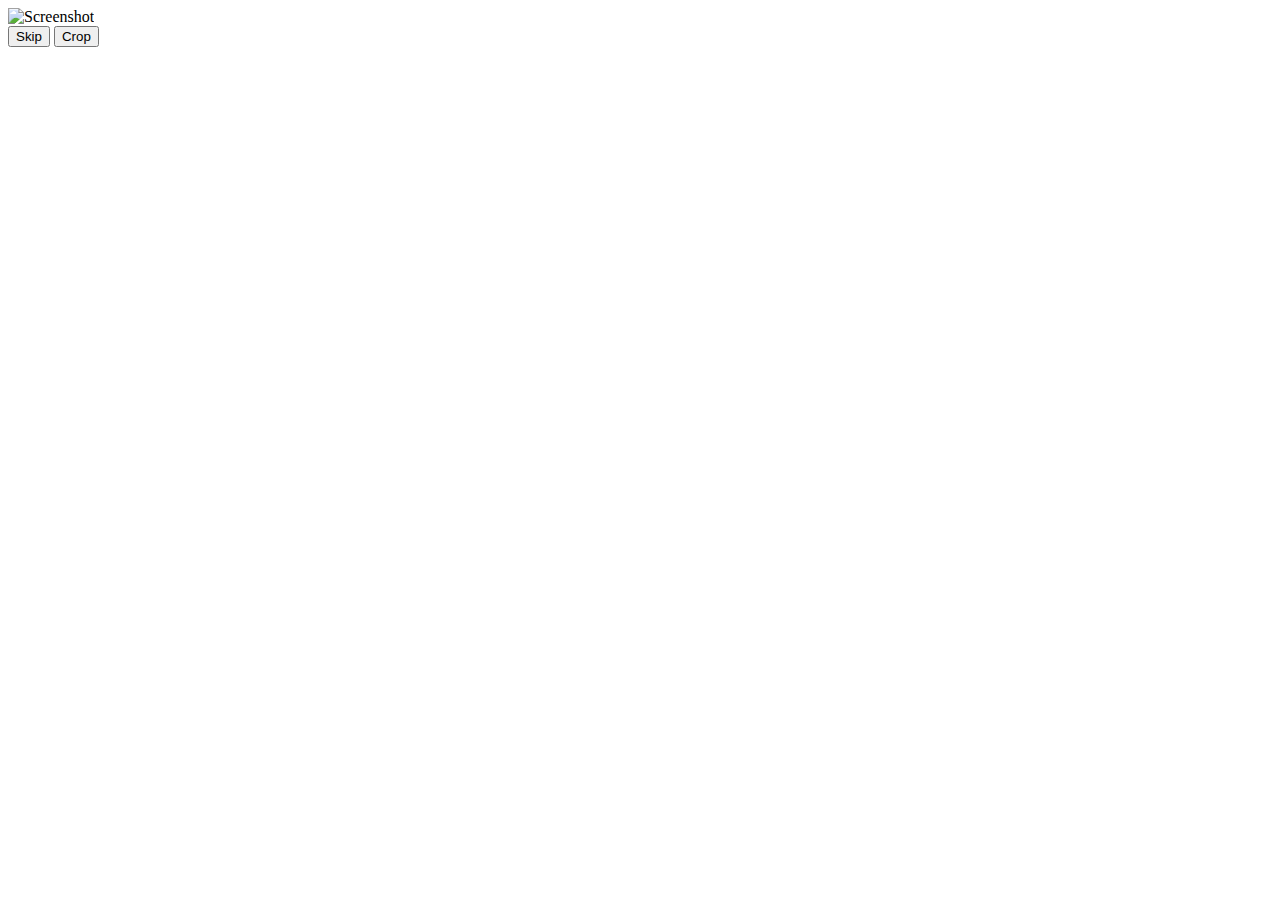
==== src/Pages/Cropper/index.html @ 1fae765b "Rename to Pages/[Page]/index.[ext]" ====
<!DOCTYPE html>
<html>
  <head>
    <title>Crop Screenshot</title>
    <link rel="stylesheet" href="../index.css" />
    <link rel="stylesheet" href="cropper.css" />
    <link rel="stylesheet" href="../lib/cropperjs/index.css" />
  </head>
  <body>
    <img id="screenshot-img" alt="Screenshot" />
    <div class="cropper-actions-container">
      <button id="skip-btn">Skip</button>
      <button id="crop-btn">Crop</button>
    </div>

    <!-- JS -->
    <script src="../lib/cropperjs/index.js"></script>
    <script src="cropper.js"></script>
  </body>
</html>
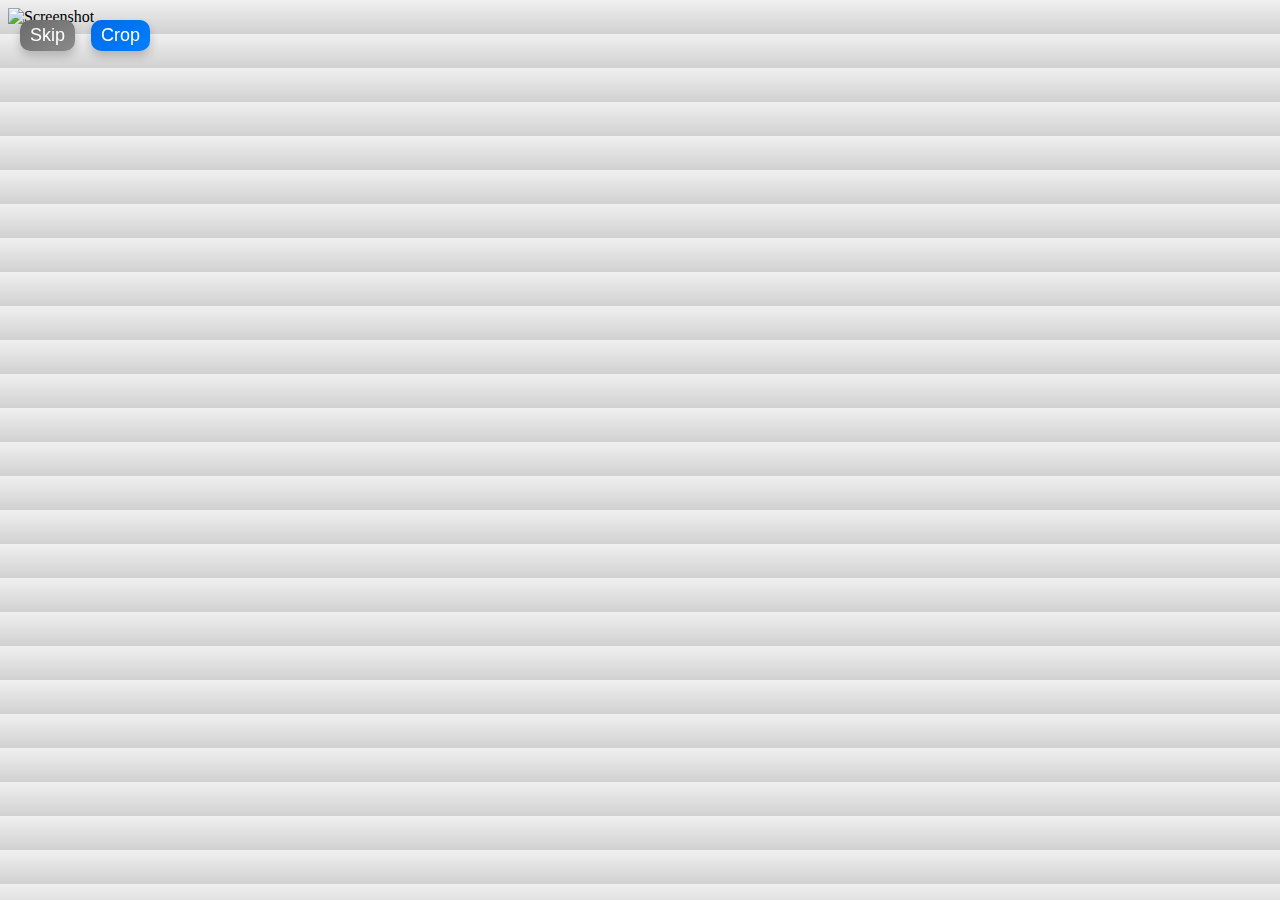
==== commit 02df4cfe: "Fixed file paths to follow new architecture" ====
--- a/src/Pages/Cropper/index.html
+++ b/src/Pages/Cropper/index.html
@@ -2,9 +2,9 @@
 <html>
   <head>
     <title>Crop Screenshot</title>
-    <link rel="stylesheet" href="../index.css" />
-    <link rel="stylesheet" href="cropper.css" />
-    <link rel="stylesheet" href="../lib/cropperjs/index.css" />
+    <link rel="stylesheet" href="../../Utils/styles.css" />
+    <link rel="stylesheet" href="../../../lib/cropperjs/index.css" />
+    <link rel="stylesheet" href="index.css" />
   </head>
   <body>
     <img id="screenshot-img" alt="Screenshot" />
@@ -14,7 +14,7 @@
     </div>
 
     <!-- JS -->
-    <script src="../lib/cropperjs/index.js"></script>
-    <script src="cropper.js"></script>
+    <script src="../../../lib/cropperjs/index.js"></script>
+    <script src="index.js"></script>
   </body>
 </html>
--- a/src/Utils/styles.css
+++ b/src/Utils/styles.css
@@ -0,0 +1,46 @@
+@import url("https://fonts.googleapis.com/css2?family=Poppins:wght@300;400;500;600;700&display=swap");
+
+body {
+  background: linear-gradient(to bottom, #f0f0f0, #d1d1d1);
+}
+
+.header_title {
+  font-size: 30px;
+  background: linear-gradient(45deg, #0077ff, #00bfff);
+  background-clip: text;
+  -webkit-background-clip: text;
+  color: transparent;
+  cursor: default;
+  font-weight: 600;
+}
+
+#capture-btn,
+#crop-btn,
+#skip-btn {
+  cursor: pointer;
+  font-size: 18px;
+  background: linear-gradient(145deg, #006be6, #007fff);
+  color: white;
+  padding: 5px 10px;
+  display: flex;
+  align-items: center;
+  justify-content: center;
+  border: none;
+  border-radius: 10px;
+  box-shadow: 0px 5px 10px rgba(0, 0, 0, 0.2);
+  transition: all 0.3s;
+}
+
+#capture-btn:hover,
+#crop-btn:hover,
+#skip-btn:hover {
+  transform: translateY(-3px);
+  box-shadow: 0px 8px 15px rgba(0, 0, 0, 0.3);
+}
+
+#capture-btn:active,
+#crop-btn:active,
+#skip-btn:active {
+  transform: scale(0.95);
+  box-shadow: 0px 2px 5px rgba(0, 0, 0, 0.2);
+}
--- a/lib/cropperjs/index.css
+++ b/lib/cropperjs/index.css
@@ -0,0 +1,305 @@
+/*!
+ * Cropper.js v1.6.1
+ * https://fengyuanchen.github.io/cropperjs
+ *
+ * Copyright 2015-present Chen Fengyuan
+ * Released under the MIT license
+ *
+ * Date: 2023-09-17T03:44:17.565Z
+ */
+
+.cropper-container {
+  direction: ltr;
+  font-size: 0;
+  line-height: 0;
+  position: relative;
+  -ms-touch-action: none;
+  touch-action: none;
+  -webkit-user-select: none;
+  -moz-user-select: none;
+  -ms-user-select: none;
+  user-select: none;
+}
+
+.cropper-container img {
+  backface-visibility: hidden;
+  display: block;
+  height: 100%;
+  image-orientation: 0deg;
+  max-height: none !important;
+  max-width: none !important;
+  min-height: 0 !important;
+  min-width: 0 !important;
+  width: 100%;
+}
+
+.cropper-wrap-box,
+.cropper-canvas,
+.cropper-drag-box,
+.cropper-crop-box,
+.cropper-modal {
+  bottom: 0;
+  left: 0;
+  position: absolute;
+  right: 0;
+  top: 0;
+}
+
+.cropper-wrap-box,
+.cropper-canvas {
+  overflow: hidden;
+}
+
+.cropper-drag-box {
+  background-color: #fff;
+  opacity: 0;
+}
+
+.cropper-modal {
+  background-color: #000;
+  opacity: 0.5;
+}
+
+.cropper-view-box {
+  display: block;
+  height: 100%;
+  outline: 1px solid #39f;
+  outline-color: rgba(51, 153, 255, 0.75);
+  overflow: hidden;
+  width: 100%;
+}
+
+.cropper-dashed {
+  border: 0 dashed #eee;
+  display: block;
+  opacity: 0.5;
+  position: absolute;
+}
+
+.cropper-dashed.dashed-h {
+  border-bottom-width: 1px;
+  border-top-width: 1px;
+  height: calc(100% / 3);
+  left: 0;
+  top: calc(100% / 3);
+  width: 100%;
+}
+
+.cropper-dashed.dashed-v {
+  border-left-width: 1px;
+  border-right-width: 1px;
+  height: 100%;
+  left: calc(100% / 3);
+  top: 0;
+  width: calc(100% / 3);
+}
+
+.cropper-center {
+  display: block;
+  height: 0;
+  left: 50%;
+  opacity: 0.75;
+  position: absolute;
+  top: 50%;
+  width: 0;
+}
+
+.cropper-center::before,
+.cropper-center::after {
+  background-color: #eee;
+  content: " ";
+  display: block;
+  position: absolute;
+}
+
+.cropper-center::before {
+  height: 1px;
+  left: -3px;
+  top: 0;
+  width: 7px;
+}
+
+.cropper-center::after {
+  height: 7px;
+  left: 0;
+  top: -3px;
+  width: 1px;
+}
+
+.cropper-face,
+.cropper-line,
+.cropper-point {
+  display: block;
+  height: 100%;
+  opacity: 0.1;
+  position: absolute;
+  width: 100%;
+}
+
+.cropper-face {
+  background-color: #fff;
+  left: 0;
+  top: 0;
+}
+
+.cropper-line {
+  background-color: #39f;
+}
+
+.cropper-line.line-e {
+  cursor: ew-resize;
+  right: -3px;
+  top: 0;
+  width: 5px;
+}
+
+.cropper-line.line-n {
+  cursor: ns-resize;
+  height: 5px;
+  left: 0;
+  top: -3px;
+}
+
+.cropper-line.line-w {
+  cursor: ew-resize;
+  left: -3px;
+  top: 0;
+  width: 5px;
+}
+
+.cropper-line.line-s {
+  bottom: -3px;
+  cursor: ns-resize;
+  height: 5px;
+  left: 0;
+}
+
+.cropper-point {
+  background-color: #39f;
+  height: 5px;
+  opacity: 0.75;
+  width: 5px;
+}
+
+.cropper-point.point-e {
+  cursor: ew-resize;
+  margin-top: -3px;
+  right: -3px;
+  top: 50%;
+}
+
+.cropper-point.point-n {
+  cursor: ns-resize;
+  left: 50%;
+  margin-left: -3px;
+  top: -3px;
+}
+
+.cropper-point.point-w {
+  cursor: ew-resize;
+  left: -3px;
+  margin-top: -3px;
+  top: 50%;
+}
+
+.cropper-point.point-s {
+  bottom: -3px;
+  cursor: s-resize;
+  left: 50%;
+  margin-left: -3px;
+}
+
+.cropper-point.point-ne {
+  cursor: nesw-resize;
+  right: -3px;
+  top: -3px;
+}
+
+.cropper-point.point-nw {
+  cursor: nwse-resize;
+  left: -3px;
+  top: -3px;
+}
+
+.cropper-point.point-sw {
+  bottom: -3px;
+  cursor: nesw-resize;
+  left: -3px;
+}
+
+.cropper-point.point-se {
+  bottom: -3px;
+  cursor: nwse-resize;
+  height: 20px;
+  opacity: 1;
+  right: -3px;
+  width: 20px;
+}
+
+@media (min-width: 768px) {
+  .cropper-point.point-se {
+    height: 15px;
+    width: 15px;
+  }
+}
+
+@media (min-width: 992px) {
+  .cropper-point.point-se {
+    height: 10px;
+    width: 10px;
+  }
+}
+
+@media (min-width: 1200px) {
+  .cropper-point.point-se {
+    height: 5px;
+    opacity: 0.75;
+    width: 5px;
+  }
+}
+
+.cropper-point.point-se::before {
+  background-color: #39f;
+  bottom: -50%;
+  content: " ";
+  display: block;
+  height: 200%;
+  opacity: 0;
+  position: absolute;
+  right: -50%;
+  width: 200%;
+}
+
+.cropper-invisible {
+  opacity: 0;
+}
+
+.cropper-bg {
+  background-image: url("[data-uri]");
+}
+
+.cropper-hide {
+  display: block;
+  height: 0;
+  position: absolute;
+  width: 0;
+}
+
+.cropper-hidden {
+  display: none !important;
+}
+
+.cropper-move {
+  cursor: move;
+}
+
+.cropper-crop {
+  cursor: crosshair;
+}
+
+.cropper-disabled .cropper-drag-box,
+.cropper-disabled .cropper-face,
+.cropper-disabled .cropper-line,
+.cropper-disabled .cropper-point {
+  cursor: not-allowed;
+}
--- a/src/Pages/Cropper/index.css
+++ b/src/Pages/Cropper/index.css
@@ -0,0 +1,15 @@
+.cropper-actions-container {
+  position: fixed;
+  top: 20px;
+  left: 20px;
+  display: flex;
+  gap: 1rem;
+}
+
+#skip-btn {
+  background: linear-gradient(145deg, #6a6a6a, #8a8a8a);
+}
+
+#screenshot-img {
+  max-width: 100%;
+}
